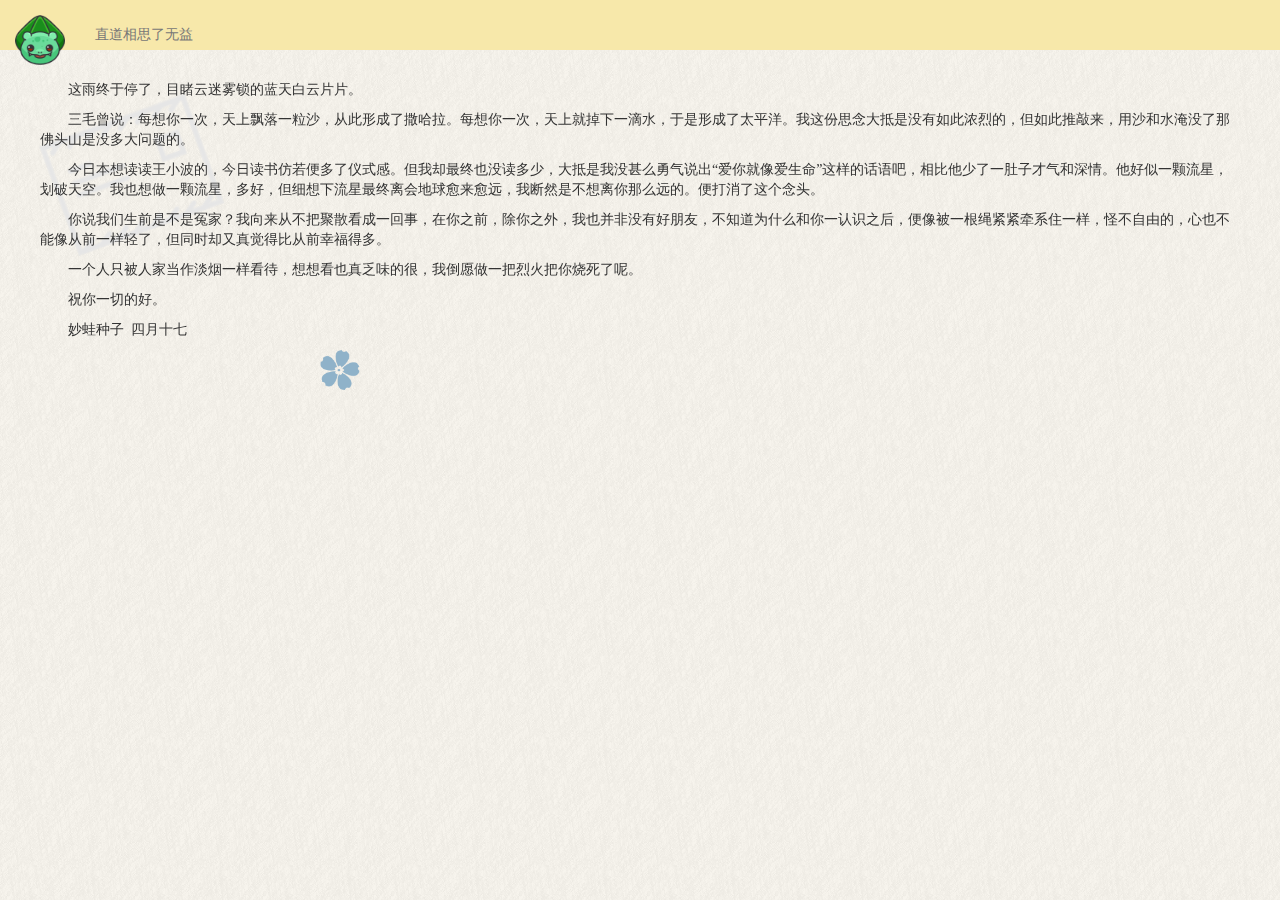
==== views/423.html @ 1f55b20d "view" ====
<!DOCTYPE html>
<html lang="en">

<head>
    <meta charset="UTF-8">
    <meta name="viewport" content="width=device-width, initial-scale=1.0">
    <title>直道相思了无益</title>
    <link rel="stylesheet" href="https://cdn.jsdelivr.net/npm/bootstrap@3.3.7/dist/css/bootstrap.min.css"
        integrity="sha384-BVYiiSIFeK1dGmJRAkycuHAHRg32OmUcww7on3RYdg4Va+PmSTsz/K68vbdEjh4u" crossorigin="anonymous">
    <link rel="stylesheet" href="../public/index.css">

</head>

<body>
    <nav class="navbar navbar-default nav-color navbar-fixed-top">
        <div class="container-fluid">
            <div class="navbar-header">
                <a class="navbar-brand" href="#">
                    <img src="../public/妙蛙种子.png" width="50">
                </a>
                <p class="navbar-text">直道相思了无益</p>
            </div>
        </div>
    </nav>
    <div class="content">
        <div class="mail">
            <img src="../public/mail.png" width="180">
        </div>
        <p>这雨终于停了，目睹云迷雾锁的蓝天白云片片。</p>
        <p>三毛曾说：每想你一次，天上飘落一粒沙，从此形成了撒哈拉。每想你一次，天上就掉下一滴水，于是形成了太平洋。我这份思念大抵是没有如此浓烈的，但如此推敲来，用沙和水淹没了那佛头山是没多大问题的。</p>
        <p>今日本想读读王小波的，今日读书仿若便多了仪式感。但我却最终也没读多少，大抵是我没甚么勇气说出“爱你就像爱生命”这样的话语吧，相比他少了一肚子才气和深情。他好似一颗流星，划破天空。我也想做一颗流星，多好，但细想下流星最终离会地球愈来愈远，我断然是不想离你那么远的。便打消了这个念头。</p>
        <p>你说我们生前是不是冤家？我向来从不把聚散看成一回事，在你之前，除你之外，我也并非没有好朋友，不知道为什么和你一认识之后，便像被一根绳紧紧牵系住一样，怪不自由的，心也不能像从前一样轻了，但同时却又真觉得比从前幸福得多。</p>
        <p>一个人只被人家当作淡烟一样看待，想想看也真乏味的很，我倒愿做一把烈火把你烧死了呢。</p>
        <p>祝你一切的好。</p>
        <p>妙蛙种子&nbsp;&nbsp;四月十七</p>
        <div class="flower">
            <img src="../public/f.png" class="f" width="40px">
        </div>
    </div>


</body>

</html>
---- public/index.css ----
* {
    padding: 0;
    margin: 0;
}

body {
    background-color: #f7f4ed;
    background-image: url(./texture.png);
    font-family: "微软雅黑"
}

.nav-color {
    background-color: #f7e8aa;
    background: hsla(0, 0, 100%, .16);
    border: 0;
}

.navbar-text {
    margin-top: 25px;
    margin-bottom: 0px;
}
.mail {
    position: fixed;
    /* opacity: 0.55; */
    transform: rotate(-20deg);
    z-index: -999;
}
.content {
    margin-top: 50px;
    padding: 30px 40px;
    margin-bottom: 300px;
}

.content p {
    text-indent: 2em;
}

.flower {
    margin-left: 280px;
}

.f {
    /* transform: rotate(100deg);
    transition: all 2s; */
    animation: ro 5s;
    animation-iteration-count: infinite;
}

@keyframes ro {
    from {
        transform: rotate(0deg);
    }

    to {
        transform: rotate(360deg);
    }
}

@-webkit-keyframes ro

/* Safari 与 Chrome */
    {
    from {
        transform: rotate(0deg);
    }

    to {
        transform: rotate(360deg);
    }
}
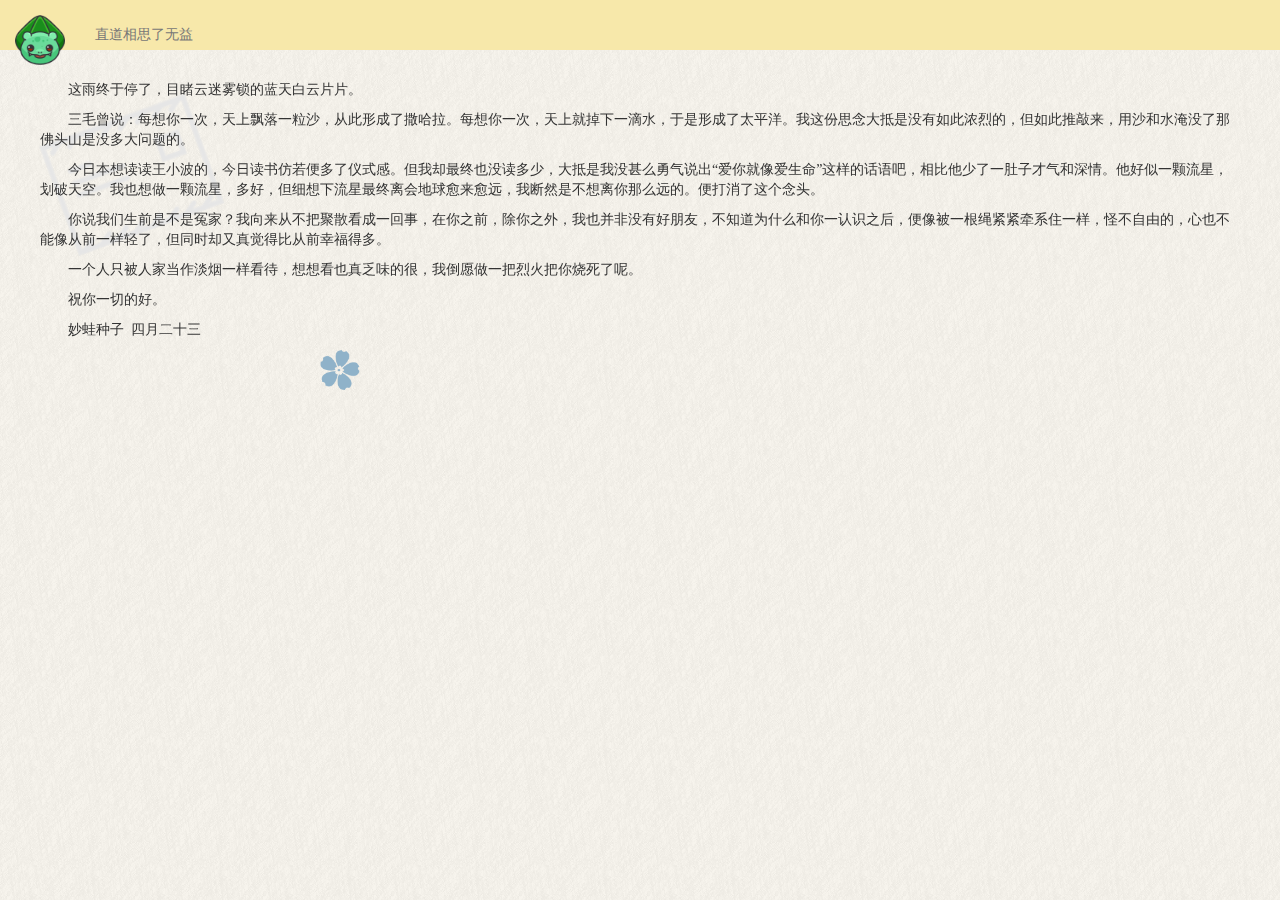
==== commit b15478f4: "Update 423.html" ====
--- a/views/423.html
+++ b/views/423.html
@@ -32,7 +32,7 @@
         <p>你说我们生前是不是冤家？我向来从不把聚散看成一回事，在你之前，除你之外，我也并非没有好朋友，不知道为什么和你一认识之后，便像被一根绳紧紧牵系住一样，怪不自由的，心也不能像从前一样轻了，但同时却又真觉得比从前幸福得多。</p>
         <p>一个人只被人家当作淡烟一样看待，想想看也真乏味的很，我倒愿做一把烈火把你烧死了呢。</p>
         <p>祝你一切的好。</p>
-        <p>妙蛙种子&nbsp;&nbsp;四月十七</p>
+        <p>妙蛙种子&nbsp;&nbsp;四月二十三</p>
         <div class="flower">
             <img src="../public/f.png" class="f" width="40px">
         </div>
@@ -41,4 +41,4 @@
 
 </body>
 
-</html>+</html>
